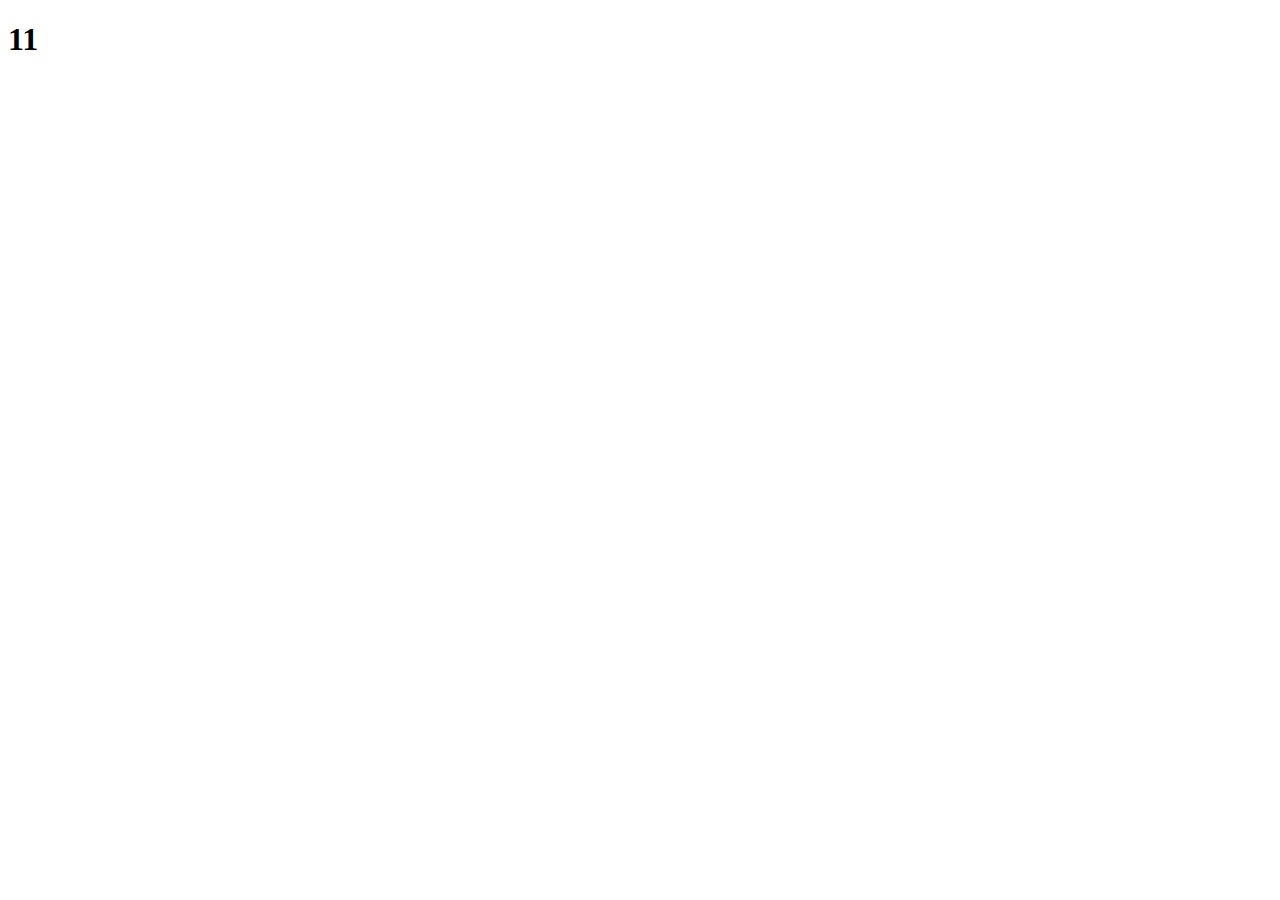
==== index.html @ bd3ae3b8 "sh" ====
<!DOCTYPE html>
<html lang="en">
<head>
    <meta charset="UTF-8">
    <meta name="viewport" content="width=device-width, initial-scale=1.0">
    <meta http-equiv="X-UA-Compatible" content="ie=edge">
    <title>Document</title>
</head>
<body>
    <h1>11</h1>
</body>
</html>
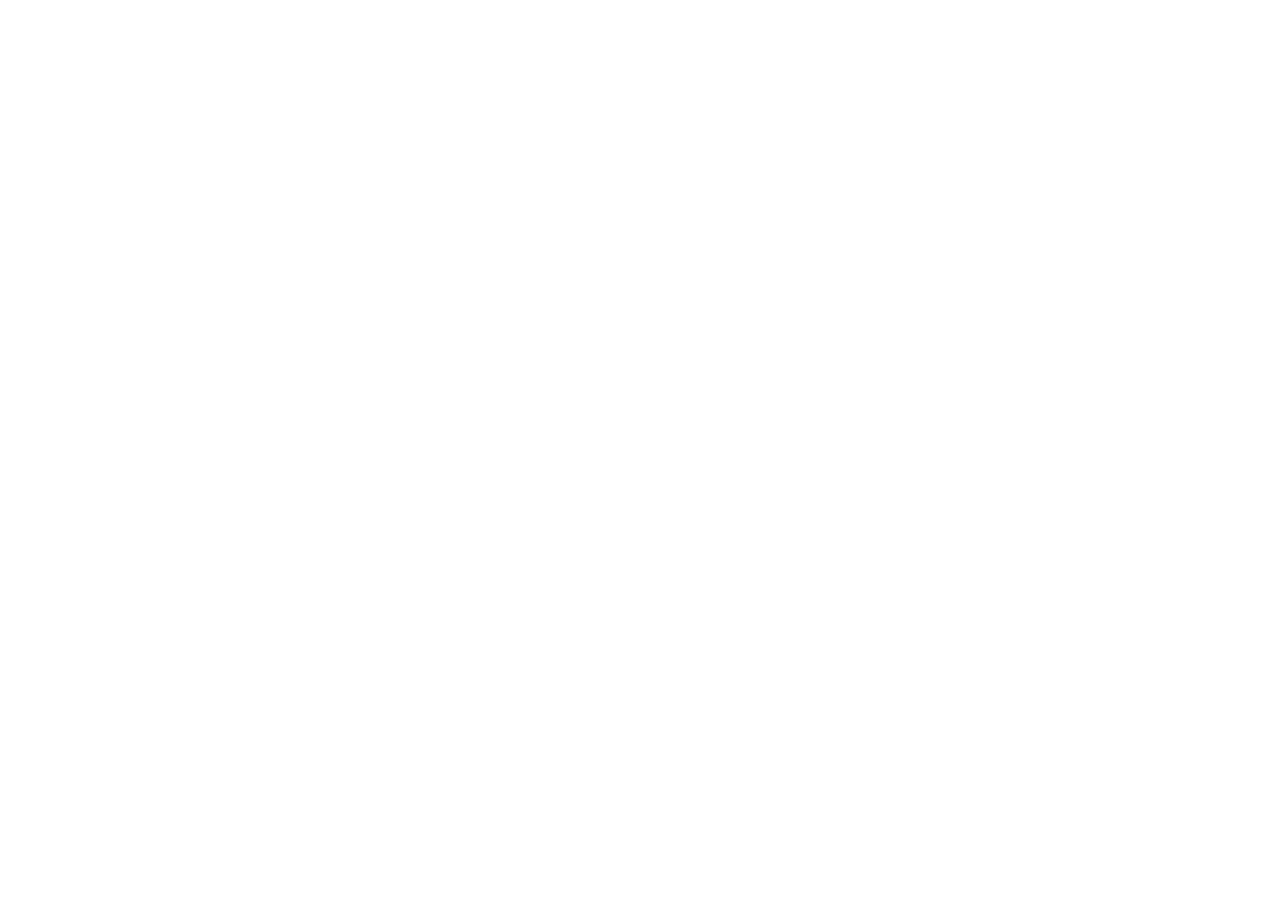
==== commit 8cf6484d: "aa" ====
--- a/index.html
+++ b/index.html
@@ -7,6 +7,6 @@
     <title>Document</title>
 </head>
 <body>
-    <h1>11</h1>
+    
 </body>
 </html>